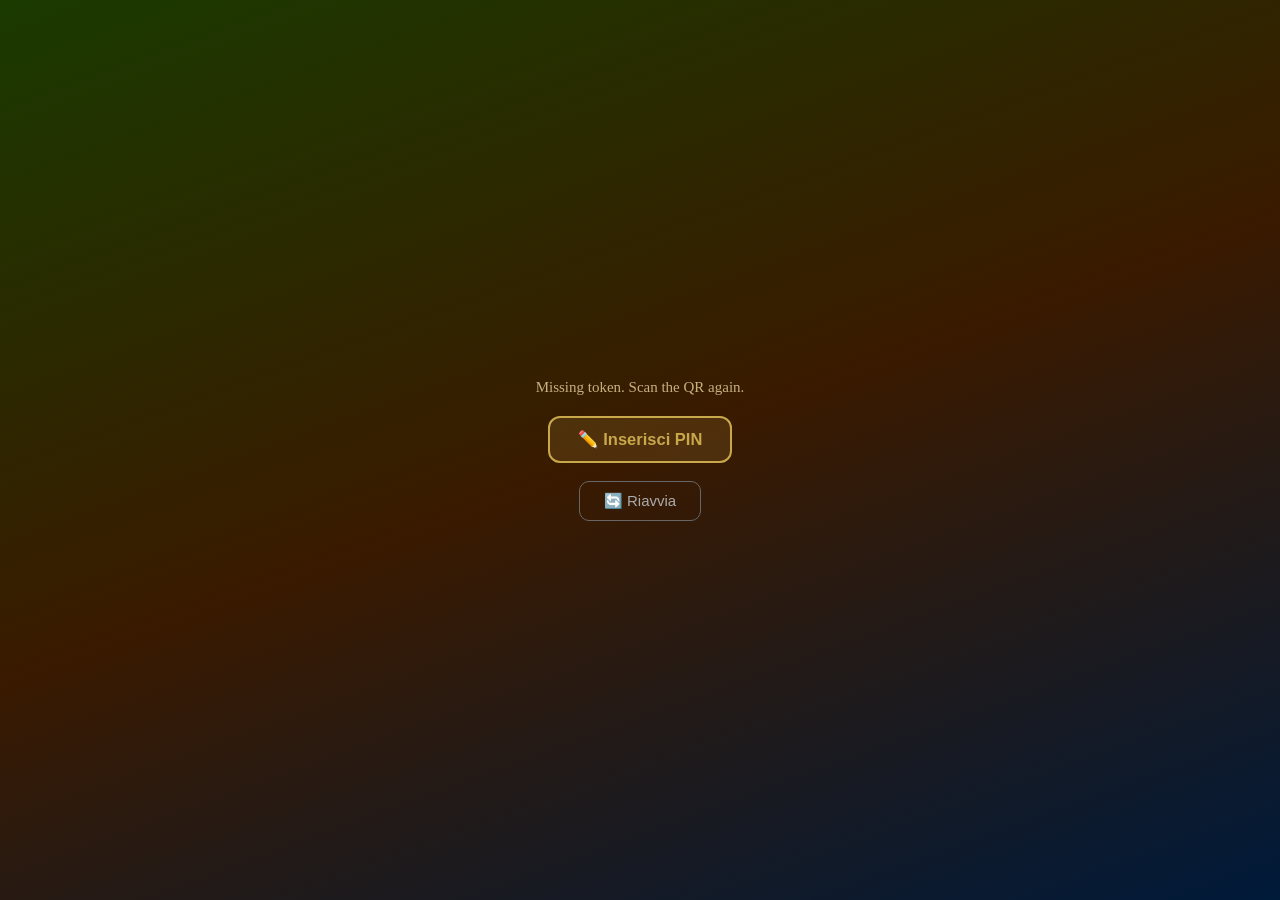
==== public/mobile.html @ b8a41fd7 "Add files via upload" ====
<!DOCTYPE html>
<html lang="it">
<head>
  <meta charset="UTF-8">
  <meta name="viewport" content="width=device-width, initial-scale=1.0, viewport-fit=cover">
  <!-- PWA -->
  <link rel="manifest" href="/manifest.json">
  <meta name="mobile-web-app-capable" content="yes">
  <meta name="apple-mobile-web-app-capable" content="yes">
  <meta name="apple-mobile-web-app-status-bar-style" content="black-translucent">
  <meta name="apple-mobile-web-app-title" content="Catan">
  <meta name="theme-color" content="#0a1220">
  <link rel="apple-touch-icon" href="/icons/icon-192.png">
  <meta name="apple-mobile-web-app-capable" content="yes">
  <meta name="apple-mobile-web-app-status-bar-style" content="black-translucent">
  <title>Catan Mobile</title>
  <link rel="stylesheet" href="css/mobile.css">
</head>
<body>

  <!-- LOADING -->
  <div id="screen-loading" class="screen active">
    <div class="loading-inner">
      <div class="loading-spinner" id="loading-spinner"></div>
      <p id="loading-msg">Connessione in corso…</p>
      <div id="loading-actions" style="display:none;margin-top:20px;display:flex;flex-direction:column;gap:12px;align-items:center;">
        <button id="btn-scan-qr" onclick="startQRScan()" style="display:none;padding:12px 28px;font-size:1.1rem;border-radius:12px;border:2px solid #50b450;background:rgba(80,180,80,.15);color:#80e080;font-weight:bold;">📷 Scansiona QR</button>
        <button id="btn-enter-pin" onclick="showPINEntry()" style="padding:12px 28px;font-size:1.1rem;border-radius:12px;border:2px solid #c8a84b;background:rgba(200,168,75,.15);color:#c8a84b;font-weight:bold;">✏️ Inserisci PIN</button>
        <div id="pin-entry" style="display:none;flex-direction:column;gap:10px;align-items:center;">
          <input id="pin-input" type="number" maxlength="5" placeholder="PIN 5 cifre"
            style="font-size:1.8rem;width:160px;text-align:center;padding:10px;border-radius:10px;border:2px solid #c8a84b;background:#1a1a2e;color:#fff;letter-spacing:4px;">
          <button onclick="joinByPIN()" style="padding:10px 28px;font-size:1.1rem;border-radius:10px;border:2px solid #c8a84b;background:rgba(200,168,75,.3);color:#fff;font-weight:bold;">➡️ Entra</button>
        </div>
        <input id="qr-file-input" type="file" accept="image/*" capture="environment" style="display:none;" onchange="handleQRFile(event)">
        <button id="btn-restart-mobile" onclick="restartMobile()" style="margin-top:6px;padding:10px 24px;font-size:1rem;border-radius:10px;border:1px solid #666;background:transparent;color:#aaa;" data-t="btn_restart">🔄 Riavvia</button>
      </div>
    </div>
  </div>

  <!-- WAIT (not your turn) -->
  <div id="screen-wait" class="screen">
    <div class="wait-topbar">
      <div class="wait-dot" id="wait-dot"></div>
      <div class="wait-turn-text" id="wait-turn-text"></div>
    </div>
    <!-- Full-screen mini board -->
    <div class="wait-board-wrap">
      <canvas id="mini-canvas"></canvas>
    </div>
    <!-- My resources ribbon -->
    <div class="my-resources-bar" id="my-resources-bar"></div>
  </div>

  <!-- ACTIVE TURN — board top, controls bottom sheet -->
  <div id="screen-active" class="screen">

    <!-- Guide button top-right -->
    <button id="mob-btn-guide" onclick="showMobGuide()" style="
      position:absolute;top:10px;right:10px;z-index:200;
      width:36px;height:36px;border-radius:50%;
      background:rgba(0,0,0,.45);border:1.5px solid rgba(255,255,255,.2);
      color:rgba(255,255,255,.7);font-size:1rem;font-weight:bold;
      display:flex;align-items:center;justify-content:center;cursor:pointer;">?</button>

    <!-- Guide popup -->
    <div id="mob-guide-popup" style="
      display:none;position:fixed;inset:0;z-index:9000;
      background:rgba(0,0,0,.75);align-items:center;justify-content:center;">
      <div style="
        background:#1a1a2e;border:2px solid #c8a84b;border-radius:16px;
        padding:20px;max-width:340px;width:90%;max-height:80vh;overflow-y:auto;
        color:#fff;font-size:.9rem;line-height:1.6;" onclick="event.stopPropagation()">
        <div style="display:flex;justify-content:space-between;align-items:center;margin-bottom:12px;">
          <strong id="mob-guide-title" style="color:#c8a84b;font-size:1.05rem"></strong>
          <button onclick="document.getElementById('mob-guide-popup').style.display='none'"
            style="background:none;border:none;color:#aaa;font-size:1.3rem;cursor:pointer;padding:0 4px;">✕</button>
        </div>
        <div id="mob-guide-content"></div>
      </div>
    </div>

    <!-- Refresh button top-left -->
    <button onclick="location.reload()" title="Ricarica" style="
      position:absolute;top:10px;left:10px;z-index:200;
      width:36px;height:36px;border-radius:50%;
      background:rgba(0,0,0,.45);border:1.5px solid rgba(255,255,255,.2);
      color:rgba(255,255,255,.6);font-size:1rem;line-height:1;
      display:flex;align-items:center;justify-content:center;
      cursor:pointer;">↺</button>

    <!-- Board canvas (fills ~60% of screen) -->
    <div id="mob-board-wrap">
      <canvas id="mob-board-canvas"></canvas>
      <!-- Build mode banner -->
      <div id="mob-build-banner" class="mob-build-banner hidden"></div>
    </div>

    <!-- Bottom sheet -->
    <div id="mob-sheet">

      <!-- Sheet handle + player info -->
      <div id="mob-sheet-header">
        <div class="sheet-handle"></div>
        <div id="mob-player-badge"></div>
        <div id="mob-phase-label"></div>
        <div id="mob-dice-row">
          <span id="mob-die1" class="mob-die">?</span>
          <span id="mob-die2" class="mob-die">?</span>
        </div>
      </div>

      <!-- My resources (compact row) -->
      <div id="mob-resources"></div>

      <!-- Scrollable action area -->
      <div id="mob-actions">

        <!-- Setup instruction -->
        <div id="mob-setup-panel" class="mob-panel">
          <p id="mob-setup-instruction" class="mob-instruction"></p>
          <p class="mob-hint" data-t="setup_place_sett_hint">Tap the board above to place</p>
          <button id="mob-setup-undo-btn" class="mob-big-btn"
            style="display:none;margin-top:10px;opacity:.85;background:rgba(60,60,80,.7);border-color:rgba(180,180,200,.4)"
            onclick="send({type:'UNDO'})">↩ Undo</button>

        </div>

        <!-- Roll dice -->
        <div id="mob-roll-panel" class="mob-panel">
          <button id="mob-btn-roll" class="mob-big-btn green">🎲 <span data-t="mob_roll">Roll Dice</span></button>
        </div>

        <!-- Build / Trade / Cards -->
        <div id="mob-main-panel" class="mob-panel">
          <div class="mob-action-grid">
            <button id="mob-btn-road"       class="mob-build-btn">🛤<span data-t="mob_road" data-skin-label="road">Road</span><small data-res-cost="wood,brick">🪵+🧱</small></button>
            <button id="mob-btn-settlement" class="mob-build-btn">🏠<span data-t="mob_settlement" data-skin-label="settlement">Settlement</span><small data-res-cost="wood,brick,sheep,wheat">🪵🧱🐑🌾</small></button>
            <button id="mob-btn-city"       class="mob-build-btn">🏙<span data-t="mob_city" data-skin-label="city">City</span><small data-res-cost="wheat,wheat,ore,ore,ore">🌾🌾🪨🪨🪨</small></button>
            <button id="mob-btn-devcard"    class="mob-build-btn">🃏<span data-t="mob_devcard">Dev Card</span><small data-res-cost="sheep,wheat,ore">🐑🌾🪨</small></button>
            <button id="mob-btn-bank"       class="mob-build-btn">🏦<span data-t="mob_bank">Bank</span></button>
            <button id="mob-btn-player"     class="mob-build-btn">🤝<span data-t="mob_trade">Trade</span></button>
            <button id="mob-btn-play-dev"   class="mob-build-btn">🃏<span data-t="mob_use_card">Play Card</span></button>
            <button id="mob-btn-undo"       class="mob-build-btn undo" disabled>↩<span data-t="mob_undo">Undo</span></button>
            <button id="mob-btn-end-turn"   class="mob-build-btn end">▶<span data-t="mob_end_turn">End Turn</span></button>
          </div>
        </div>

        <!-- Robber -->
        <div id="mob-robber-panel" class="mob-panel">
          <p class="mob-instruction" data-t="mob_robber_instruction" data-skin-label="mob_robber_instruction">🦹 Tap the board to move the robber</p>
        </div>

        <!-- Discard -->
        <div id="mob-discard-panel" class="mob-panel">
          <h3 id="mob-discard-title" class="mob-panel-title"></h3>
          <p id="mob-discard-info" class="mob-panel-sub"></p>
          <div id="mob-discard-resources"></div>
          <button id="mob-btn-discard-confirm" class="mob-big-btn red" style="margin-top:10px" data-t="mob_discard_btn">Discard</button>
        </div>

        <!-- Steal -->
        <div id="mob-steal-panel" class="mob-panel">
          <p class="mob-instruction" data-t="mob_steal_instruction" data-skin-label="mob_steal_instruction">🦹 Steal a resource</p>
          <div id="mob-steal-targets"></div>
        </div>

      </div><!-- /mob-actions -->

      <!-- Wait overlay: shown when not my turn (NEVER destroys button DOM) -->
      <div id="mob-wait-overlay" style="display:none;
           position:absolute;inset:0;background:rgba(10,12,20,.82);
           flex-direction:column;align-items:center;justify-content:center;
           z-index:20;gap:10px;">
        <div style="font-size:2.4rem">⏳</div>
        <div id="mob-wait-who" style="font-size:1.1rem;font-weight:bold"></div>
        <div id="mob-wait-what" style="font-size:.85rem;color:#c8b080"></div>
      </div>

    </div><!-- /mob-sheet -->

  </div><!-- /screen-active -->

  <!-- ── MODALS (bottom sheets) ── -->

  <div id="mob-modal-bank" class="mob-modal">
    <div class="mob-modal-inner">
      <div class="mob-modal-drag"></div>
      <h2>🏦 <span data-t="mob_bank_title">Trade with Bank</span></h2>
      <div class="mob-trade-cols">
        <div><div class="mob-modal-label" data-t="mob_give">Give:</div><div id="mob-trade-give" class="mob-res-grid"></div></div>
        <div class="mob-trade-arrow">⇄</div>
        <div><div class="mob-modal-label" data-t="mob_receive">Receive:</div><div id="mob-trade-receive" class="mob-res-grid"></div></div>
      </div>
      <div id="mob-trade-ratio" class="mob-ratio-info"></div>
      <div class="mob-modal-actions">
        <button id="mob-btn-bank-confirm" class="mob-big-btn green" data-t="mob_swap">Trade</button>
        <button class="mob-big-btn grey" onclick="closeMobModal('mob-modal-bank')" data-t="cancel_btn">Cancel</button>
      </div>
    </div>
  </div>

  <div id="mob-modal-player-trade" class="mob-modal">
    <div class="mob-modal-inner">
      <div class="mob-modal-drag"></div>
      <h2>🤝 <span data-t="mob_trade_title">Trade Offer</span></h2>
      <div id="mob-trade-targets" class="mob-targets-row"></div>
      <div id="mob-pt-rows"></div>
      <div id="mob-pt-error" class="mob-error hidden"></div>
      <div class="mob-modal-actions">
        <button id="mob-btn-pt-send" class="mob-big-btn green" data-t="mob_propose">Propose</button>
        <button class="mob-big-btn grey" onclick="closeMobModal('mob-modal-player-trade')" data-t="cancel_btn">Cancel</button>
      </div>
    </div>
  </div>

  <div id="mob-modal-accept" class="mob-modal">
    <div class="mob-modal-inner">
      <div class="mob-modal-drag"></div>
      <h2 id="mob-accept-title"></h2>
      <div id="mob-accept-details"></div>
      <div class="mob-modal-actions">
        <button id="mob-btn-accept" class="mob-big-btn green" data-t="accept_btn">Accept</button>
        <button id="mob-btn-reject" class="mob-big-btn red" data-t="reject_btn">Reject</button>
      </div>
    </div>
  </div>

  <div id="mob-modal-dev" class="mob-modal">
    <div class="mob-modal-inner">
      <div class="mob-modal-drag"></div>
      <h2>🃏 <span data-t="mob_dev_title">Play Dev Card</span></h2>
      <div id="mob-dev-list"></div>
      <button class="mob-big-btn grey" style="margin-top:10px" onclick="closeMobModal('mob-modal-dev')" data-t="cancel_btn">Cancel</button>
    </div>
  </div>

  <div id="mob-modal-yop" class="mob-modal">
    <div class="mob-modal-inner">
      <div class="mob-modal-drag"></div>
      <h2>🌻 <span data-t="mob_yop_title">Year of Plenty</span></h2>
      <p style="color:#c8b080;margin-bottom:12px" data-t="choose_2_yop">Choose 2 resources:</p>
      <div id="mob-yop-res" class="mob-res-grid large"></div>
      <div class="mob-modal-actions">
        <button id="mob-btn-yop-confirm" class="mob-big-btn green" data-t="confirm_btn">Confirm</button>
        <button class="mob-big-btn grey" onclick="closeMobModal('mob-modal-yop')" data-t="cancel_btn">Cancel</button>
      </div>
    </div>
  </div>

  <div id="mob-modal-monopoly" class="mob-modal">
    <div class="mob-modal-inner">
      <div class="mob-modal-drag"></div>
      <h2>👑 <span data-t="mob_mono_title">Monopoly</span></h2>
      <p style="color:#c8b080;margin-bottom:12px" data-t="monopoly_prompt">Choose a resource to claim:</p>
      <div id="mob-mono-res" class="mob-res-grid large"></div>
    </div>
  </div>

  <div id="mob-modal-winner" class="mob-modal">
    <div class="mob-modal-inner winner">
      <div id="mob-winner-content"></div>
      <button onclick="location.reload()" class="mob-big-btn green" data-t="mob_new_game">New Game</button>
    </div>
  </div>

  <!-- Dice overlay -->
  <div id="mob-dice-overlay" class="mob-dice-overlay hidden">
    <div class="mob-dice-wrap">
      <div id="mob-big-d1" class="mob-big-die">?</div>
      <div id="mob-big-d2" class="mob-big-die">?</div>
    </div>
    <div id="mob-dice-total" class="mob-dice-total"></div>
  </div>

  <script src="js/i18n.js"></script>
  <script src="js/mobile.js"></script>
  <script>
    if ('serviceWorker' in navigator) {
      navigator.serviceWorker.register('/sw.js')
        .then(r => console.log('SW registered'))
        .catch(e => console.warn('SW error', e));
    }
  </script>
</body>
</html>
---- public/css/mobile.css ----
/* ================================================================
   CATAN MOBILE CSS  — board on top, controls bottom sheet
   ================================================================ */
*, *::before, *::after { box-sizing: border-box; margin:0; padding:0; -webkit-tap-highlight-color:transparent; }
html, body {
  width:100%; height:100%; overflow:hidden;
  font-family:'Georgia',serif; background:#0a1020; color:#f0e6c8;
  font-size:15px;
}
.screen { display:none; width:100%; height:100%; position:fixed; inset:0; flex-direction:column; }
.screen.active { display:flex; }

/* ── Loading ── */
#screen-loading { align-items:center; justify-content:center;
  background:linear-gradient(160deg,#1a3a00,#3a1a00,#001a3a); }
.loading-inner { text-align:center; }
.loading-spinner { width:52px; height:52px; margin:0 auto 18px;
  border:5px solid rgba(200,164,74,.2); border-top-color:#c8a44a;
  border-radius:50%; animation:spin .8s linear infinite; }
@keyframes spin { to { transform:rotate(360deg); } }
.loading-inner p { color:#c8b080; font-size:1rem; }

/* ── Wait screen ── */
#screen-wait { background:#0a1020; }
.wait-topbar {
  display:flex; align-items:center; gap:10px;
  padding:10px 14px; background:rgba(0,0,0,.7);
  border-bottom:1px solid rgba(200,164,74,.2);
  flex-shrink:0;
}
.wait-dot { width:14px; height:14px; border-radius:50%; flex-shrink:0; }
.wait-turn-text { font-size:.95rem; font-weight:bold; }
.wait-board-wrap { flex:1; min-height:0; display:flex; align-items:center; justify-content:center; padding:8px; }
#mini-canvas { max-width:100%; max-height:100%; }
.my-resources-bar {
  display:flex; flex-wrap:wrap; gap:6px; justify-content:center;
  padding:10px 14px; background:rgba(0,0,0,.5);
  border-top:1px solid rgba(255,255,255,.07); flex-shrink:0;
}
.mob-res-chip { display:flex; align-items:center; gap:4px;
  background:rgba(255,255,255,.1); border-radius:8px; padding:4px 10px; font-size:.9rem; }

/* ================================================================
   ACTIVE TURN — board top + bottom sheet
   ================================================================ */
#screen-active { flex-direction:column; }

/* ── Board area (top, ~55% of viewport) ── */
#mob-board-wrap {
  position:relative;
  flex-shrink:0;
  height:55svh; height:55vh;   /* fallback */
  background:#0a1a2a;
  overflow:hidden;
  touch-action:none; /* we handle all touch ourselves */
}
#mob-board-canvas { display:block; width:100%; height:100%; }

/* Build mode banner over the board */
.mob-build-banner {
  position:absolute; bottom:8px; left:50%; transform:translateX(-50%);
  background:rgba(200,120,0,.92); color:#fff;
  padding:7px 20px; border-radius:20px; font-size:.85rem; font-weight:bold;
  pointer-events:none; white-space:nowrap;
  box-shadow:0 2px 12px rgba(0,0,0,.5);
}
.mob-build-banner.hidden { display:none; }

/* ── Bottom sheet ── */
#mob-sheet {
  flex:1; min-height:0;
  display:flex; flex-direction:column;
  background:#0f1520;
  border-top:1.5px solid rgba(200,164,74,.3);
  overflow:hidden;
}
#mob-sheet-header {
  display:flex; align-items:center; gap:8px;
  padding:7px 12px 6px; flex-shrink:0;
  border-bottom:1px solid rgba(255,255,255,.07);
}
.sheet-handle {
  width:32px; height:4px; border-radius:2px;
  background:rgba(255,255,255,.2); flex-shrink:0; margin-right:4px;
}
#mob-player-badge {
  padding:3px 10px; border-radius:14px;
  border:2px solid currentColor; font-size:.82rem; font-weight:bold;
  white-space:nowrap;
}
#mob-phase-label { flex:1; font-size:.75rem; color:#c8b080; text-align:center; }
#mob-dice-row { display:flex; gap:5px; flex-shrink:0; }
.mob-die {
  width:32px; height:32px; background:#fff; color:#222;
  border-radius:6px; display:flex; align-items:center; justify-content:center;
  font-size:1.35rem; font-weight:bold; line-height:1;
  box-shadow:0 2px 5px rgba(0,0,0,.5);
}

/* ── Resources ── */
#mob-resources {
  display:flex; flex-wrap:wrap; gap:5px; justify-content:center;
  padding:7px 10px; flex-shrink:0;
  border-bottom:1px solid rgba(255,255,255,.06);
}
.mob-res-pill {
  display:flex; align-items:center; gap:3px;
  background:rgba(255,255,255,.09); border-radius:14px;
  padding:4px 9px; font-size:.85rem;
  border:1px solid rgba(255,255,255,.1);
}
.mob-res-pill .n { font-weight:bold; }
.mob-res-pill.gained { background:rgba(255,200,50,.2); border-color:rgba(255,200,50,.5); }

/* ── Action panels ── */
#mob-actions {
  flex:1; overflow-y:auto; -webkit-overflow-scrolling:touch;
  padding:10px 10px 14px;
}
.mob-panel { display:none; pointer-events:none; }
.mob-panel.active { display:block; pointer-events:auto; }

.mob-instruction { font-size:1rem; text-align:center; color:#f0c040; padding:12px 0 6px; }
.mob-hint { font-size:.8rem; text-align:center; color:#c8b080; padding:0 20px 10px; line-height:1.5; }
.mob-panel-title { color:#f0c040; font-size:1rem; margin-bottom:4px; }
.mob-panel-sub   { font-size:.82rem; color:#c8b080; margin-bottom:10px; }

/* ── 2×4 action grid ── */
.mob-action-grid {
  display:grid; grid-template-columns:1fr 1fr 1fr 1fr;
  gap:6px;
}
.mob-build-btn {
  display:flex; flex-direction:column; align-items:center;
  gap:2px; padding:10px 4px;
  background:rgba(255,255,255,.06);
  border:1.5px solid rgba(200,164,74,.25);
  border-radius:12px; color:#f0e6c8;
  font-family:'Georgia',serif; font-size:.75rem;
  cursor:pointer; transition:all .15s;
}
.mob-build-btn span { font-size:.72rem; text-align:center; }
.mob-build-btn small { color:#c8b080; font-size:.65rem; }
.mob-build-btn:active { transform:scale(.93); background:rgba(200,164,74,.2); }
.mob-build-btn.cant-afford { opacity:.28; filter:grayscale(60%); }
.mob-build-btn.active-mode { border-color:#f0c040; background:rgba(200,164,74,.25); color:#f0c040; }
.mob-build-btn:disabled { opacity:.25; cursor:not-allowed; }
.mob-build-btn.end { background:rgba(200,100,20,.3); border-color:rgba(200,100,20,.5); }
.mob-build-btn.end:active { background:rgba(200,100,20,.5); }

/* ── Big button ── */
.mob-big-btn {
  display:block; width:100%; padding:14px;
  border-radius:12px; border:none; font-size:1.05rem;
  font-family:'Georgia',serif; cursor:pointer;
  transition:all .15s; margin-top:8px; font-weight:bold;
}
.mob-big-btn:active { transform:scale(.97); }
.mob-big-btn.green  { background:#2a7a2a; color:#fff; }
.mob-big-btn.red    { background:#7a2020; color:#fff; }
.mob-big-btn.grey   { background:rgba(255,255,255,.1); color:#f0e6c8; }
.mob-big-btn:disabled { opacity:.3; cursor:not-allowed; }

/* ── Discard ── */
#mob-discard-resources { display:flex; flex-direction:column; gap:7px; margin:10px 0; }
.mob-discard-row { display:flex; align-items:center; justify-content:space-between;
  padding:5px 0; border-bottom:1px solid rgba(255,255,255,.07); }
.mob-discard-row label { font-size:.9rem; flex:1; }
.mob-stepper { display:flex; align-items:center; gap:8px; }
.mob-stepper button { width:36px; height:36px; border-radius:8px;
  border:1.5px solid #c8a44a; background:transparent;
  color:#f0e6c8; font-size:1.3rem; cursor:pointer; }
.mob-stepper span { min-width:24px; text-align:center; font-size:1rem; }

/* ── Steal targets ── */
#mob-steal-targets { display:flex; flex-direction:column; gap:8px; margin-top:10px; }
.mob-steal-btn { padding:12px 14px; border-radius:10px;
  border:2px solid rgba(255,255,255,.2); background:rgba(255,255,255,.07);
  color:#f0e6c8; font-size:.95rem; font-family:'Georgia',serif; cursor:pointer;
  text-align:left; display:flex; align-items:center; gap:8px; }
.mob-steal-btn:active { background:rgba(200,164,74,.2); }

/* ── Log ── */
#mob-log { flex-shrink:0; padding:5px 12px 8px;
  border-top:1px solid rgba(255,255,255,.06);
  font-size:.7rem; color:#6a5a40; max-height:52px; overflow:hidden; }

/* ================================================================
   MODALS — slide up from bottom
   ================================================================ */
.mob-modal {
  display:none; position:fixed; inset:0;
  background:rgba(0,0,0,.75); z-index:100;
  align-items:flex-end; justify-content:center;
}
.mob-modal.open { display:flex; }
.mob-modal-inner {
  background:#1a1200; border:1.5px solid #c8a44a;
  border-radius:20px 20px 0 0;
  padding:6px 16px 30px;
  width:100%; max-width:480px; max-height:88vh; overflow-y:auto;
}
.mob-modal-drag {
  width:36px; height:4px; border-radius:2px;
  background:rgba(255,255,255,.2); margin:8px auto 14px;
}
.mob-modal-inner h2 { color:#f0c040; margin-bottom:14px; font-size:1.2rem; }
.mob-modal-label { font-size:.78rem; color:#c8b080; margin-bottom:7px; }
.mob-modal-actions { display:flex; gap:8px; margin-top:12px; }
.mob-modal-actions .mob-big-btn { margin-top:0; }
.mob-modal-inner.winner { text-align:center; padding-top:24px; }
#mob-winner-content { font-size:1.2rem; margin-bottom:18px; line-height:2; }

/* ── Resource grids in modals ── */
.mob-res-grid { display:flex; flex-wrap:wrap; gap:7px; margin-bottom:8px; }
.mob-res-btn {
  display:flex; flex-direction:column; align-items:center; gap:3px;
  padding:9px 7px; background:rgba(255,255,255,.07);
  border:2px solid rgba(255,255,255,.15); border-radius:10px;
  color:#f0e6c8; font-size:.78rem; min-width:54px;
  cursor:pointer; font-family:'Georgia',serif; transition:all .15s;
}
.mob-res-btn .re { font-size:1.4rem; }
.mob-res-btn.selected { border-color:#f0c040; background:rgba(200,164,74,.25); }
.mob-res-btn:disabled { opacity:.28; }
.mob-res-grid.large .mob-res-btn { min-width:66px; padding:12px 8px; }
.mob-res-grid.large .mob-res-btn .re { font-size:1.8rem; }

.mob-trade-cols { display:flex; align-items:flex-start; gap:8px; }
.mob-trade-cols > div:not(.mob-trade-arrow) { flex:1; }
.mob-trade-arrow { font-size:1.4rem; color:#c8a44a; align-self:center; }
.mob-ratio-info { font-size:.78rem; color:#c8b080; margin-top:4px; }

/* Player trade rows */
.mob-pt-row { display:flex; align-items:center; gap:6px;
  padding:7px 0; border-bottom:1px solid rgba(255,255,255,.07); }
.mob-pt-emoji { font-size:1.2rem; flex-shrink:0; }
.mob-pt-name  { flex:1; font-size:.8rem; color:#c8b080; }
.mob-pt-col   { display:flex; flex-direction:column; align-items:center; gap:2px; min-width:76px; }
.mob-pt-col-head { font-size:.6rem; color:#8a7a60; text-align:center; }

.mob-targets-row { display:flex; gap:7px; flex-wrap:wrap; margin-bottom:12px; }
.mob-target-btn {
  padding:7px 14px; border-radius:16px;
  background:rgba(255,255,255,.07); border:2px solid rgba(255,255,255,.15);
  color:#f0e6c8; cursor:pointer; font-size:.88rem; font-family:'Georgia',serif;
}
.mob-target-btn.active { border-color:var(--pcol,#c8a44a); background:rgba(255,255,255,.12); }

.mob-error { background:rgba(200,50,50,.2); border:1px solid #aa3333;
  border-radius:8px; padding:7px 10px; color:#ff8080; font-size:.82rem; margin-top:7px; }
.mob-error.hidden { display:none; }

/* ================================================================
   DICE OVERLAY
   ================================================================ */
.mob-dice-overlay {
  position:fixed; inset:0; z-index:200;
  background:rgba(0,0,0,.75);
  display:flex; flex-direction:column;
  align-items:center; justify-content:center; gap:18px;
}
.mob-dice-overlay.hidden { display:none; }
.mob-dice-wrap { display:flex; gap:18px; }
.mob-big-die {
  width:82px; height:82px; background:#fff; color:#111;
  border-radius:14px; display:flex; align-items:center; justify-content:center;
  font-size:3.5rem; line-height:1; font-weight:bold;
  box-shadow:0 8px 28px rgba(0,0,0,.6);
}
.mob-big-die.rolling { animation:diceRoll .8s ease-in-out infinite; }
.mob-big-die.landed  { animation:diceLand .3s ease-out;
  box-shadow:0 8px 36px rgba(200,164,74,.6); }
@keyframes diceRoll {
  0%{transform:rotate(-12deg) scale(1.0)} 25%{transform:rotate(8deg) scale(1.05)}
  50%{transform:rotate(-6deg) scale(.98)} 75%{transform:rotate(10deg) scale(1.03)}
  100%{transform:rotate(-12deg) scale(1.0)}
}
@keyframes diceLand {
  0%{transform:scale(1.25)} 60%{transform:scale(.93)} 100%{transform:scale(1)}
}
.mob-dice-total {
  font-size:2rem; font-weight:bold; color:#f0c040;
  opacity:0; transform:translateY(8px);
  transition:opacity .3s, transform .3s;
}
.mob-dice-total.visible { opacity:1; transform:translateY(0); }
.mob-dice-total.seven   { color:#ff6040; }

::-webkit-scrollbar { width:3px; }
::-webkit-scrollbar-track { background:transparent; }
::-webkit-scrollbar-thumb { background:#5a4a2a; border-radius:2px; }

/* Undo button */
.mob-build-btn.undo { background: rgba(255,255,255,.08); color: #c8b080; }
.mob-build-btn.undo:not(:disabled):hover { background: rgba(255,255,255,.15); }
#mob-toast.toast-dev {
  background: rgba(20,40,80,.97);
  border: 2px solid #c8a44a;
  color: #f0c040;
  font-size: 1.1rem;
}

/* ── Resource gain badges on mobile ── */
.mob-res-pill.gained {
  background: rgba(255,200,50,.22);
  border-color: rgba(255,200,50,.55);
}
.mob-res-gain {
  font-size: .72rem; font-weight: bold; color: #70ff90;
  margin-left: 2px;
}

/* ── Knight shortcut button in roll panel ── */
.knight-btn {
  margin-top: 12px;
  background: rgba(80,160,80,.25);
  border: 2px solid rgba(80,200,80,.5);
  color: #90ffb0;
}
.knight-btn:active { background: rgba(80,160,80,.5); }
.mob-build-btn.knight-ready {
  border-color: #70ff90;
  box-shadow: 0 0 6px rgba(80,200,80,.4);
}

#mob-toast.toast-special {
  background: rgba(40,30,5,.97);
  border: 2px solid #f0c040;
  color: #f0c040;
  font-size: 1rem;
}

#mob-toast.toast-points {
  background: rgba(20,20,10,.97);
  border: 2px solid #f0c040;
  color: #f0e6c8;
  font-size: .95rem;
}

/* ── Medal badges on mobile ── */
.mob-medals-row {
  display: flex; gap: 5px; align-items: center;
  flex-wrap: wrap; justify-content: center;
  padding: 0 8px 4px;
}
.mob-medal {
  display: inline-flex; align-items: center;
  font-size: .82rem; padding: 3px 8px;
  border-radius: 16px; font-weight: bold;
  white-space: nowrap;
}
.mob-medal.road-medal {
  background: rgba(40,120,200,.25);
  border: 1.5px solid rgba(80,160,255,.5);
  color: #a0d0ff;
}
.mob-medal.army-medal {
  background: rgba(180,50,50,.25);
  border: 1.5px solid rgba(255,100,80,.5);
  color: #ffb090;
}
.mob-medal.knight-count {
  background: rgba(80,80,100,.2);
  border: 1px solid rgba(160,160,180,.35);
  color: #c0c0e0;
  font-size: .75rem;
}

/* ── Sheet collapse during board placement ── */
#mob-board-wrap {
  transition: height .28s ease;
}
#mob-sheet {
  transition: height .28s ease;
}
#mob-board-wrap.board-expanded {
  height: 78vh !important;
}
.sheet-collapsed {
  height: 22vh !important;
  overflow: hidden;
}
.sheet-collapsed .mob-panel { display: none !important; }
.sheet-collapsed #mob-build-banner { display: flex !important; }
.sheet-collapsed #mob-resources { display: flex !important; }
.sheet-collapsed #mob-sheet-header { display: flex !important; }
.sheet-collapsed #mob-log { display: none !important; }

/* ================================================================
   GAIN-BLOCKING — disable all actions during resource popup
   ================================================================ */
body.gain-blocking #mob-btn-roll,
body.gain-blocking #mob-btn-end-turn,
body.gain-blocking #mob-btn-build,
body.gain-blocking #mob-btn-trade,
body.gain-blocking #mob-btn-devcard,
body.gain-blocking #mob-btn-play-dev,
body.gain-blocking #mob-action-bar,
body.gain-blocking #board-canvas {
  pointer-events: none;
  opacity: 0.4;
  filter: grayscale(60%);
}
body.gain-blocking #mob-gain-banner,
body.gain-blocking #gain-dismiss,
body.gain-blocking #gain-popups {
  pointer-events: auto;
  opacity: 1;
  filter: none;
}
body.gain-blocking #board-canvas {
  opacity: 1;
  filter: none;
}
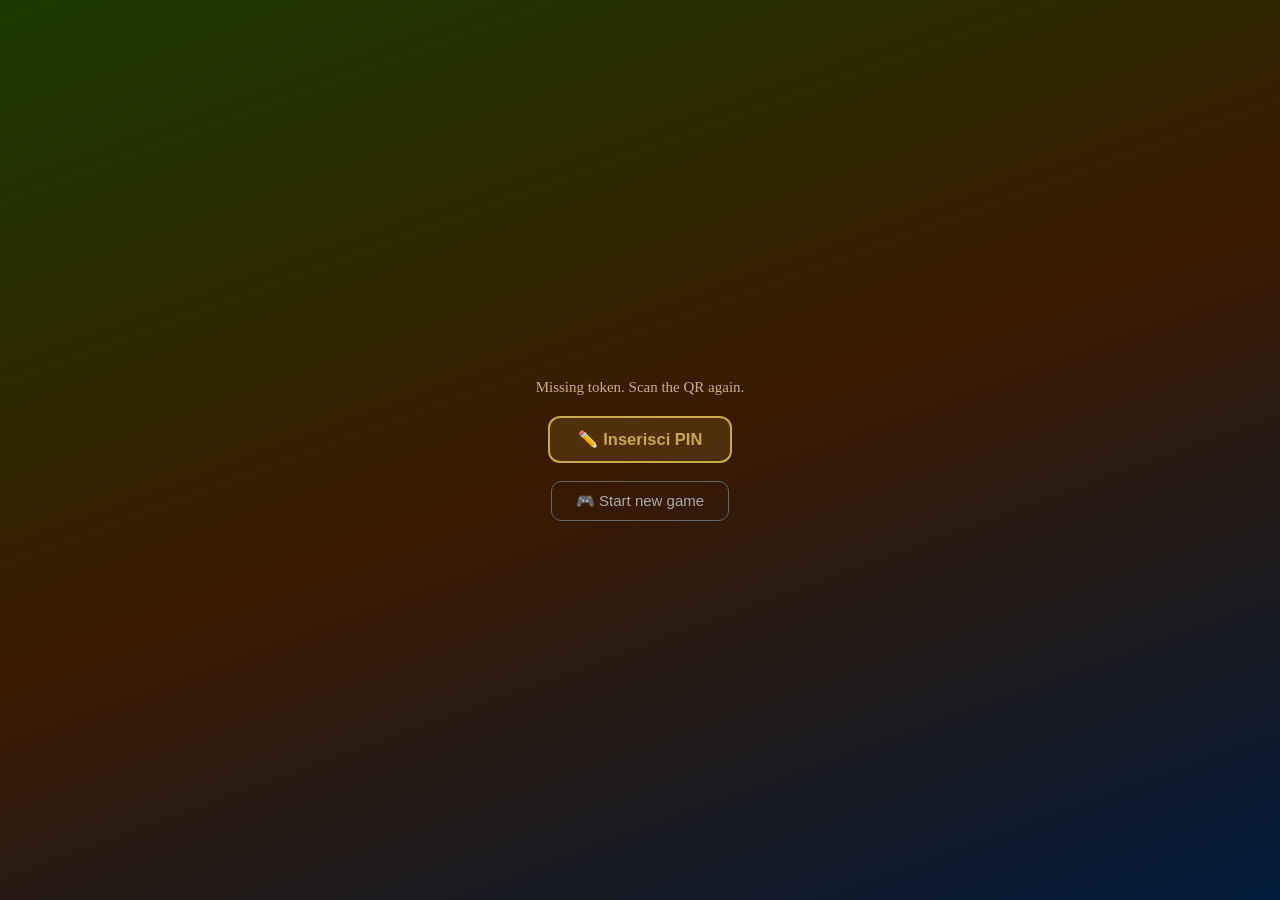
==== commit 82defaae: "Add files via upload" ====
--- a/public/mobile.html
+++ b/public/mobile.html
@@ -107,6 +107,10 @@
           <span id="mob-die1" class="mob-die">?</span>
           <span id="mob-die2" class="mob-die">?</span>
         </div>
+        <div id="mob-setup-header-btns" class="hidden">
+          <button id="mob-hdr-undo"     class="mob-hdr-btn" onclick="send({type:'UNDO'})" disabled>↩</button>
+          <button id="mob-hdr-end-turn" class="mob-hdr-btn end" onclick="send({type:'SETUP_END_TURN'})" disabled>✔</button>
+        </div>
       </div>
 
       <!-- My resources (compact row) -->
@@ -117,12 +121,20 @@
 
         <!-- Setup instruction -->
         <div id="mob-setup-panel" class="mob-panel">
-          <p id="mob-setup-instruction" class="mob-instruction"></p>
-          <p class="mob-hint" data-t="setup_place_sett_hint">Tap the board above to place</p>
-          <button id="mob-setup-undo-btn" class="mob-big-btn"
-            style="display:none;margin-top:10px;opacity:.85;background:rgba(60,60,80,.7);border-color:rgba(180,180,200,.4)"
-            onclick="send({type:'UNDO'})">↩ Undo</button>
-
+          <!-- State 1+2: place settlement or road -->
+          <div id="mob-setup-place-btns" class="mob-setup-btns">
+            <button id="mob-setup-btn-settlement" class="mob-big-btn" onclick="mobSetupPressSettlement()">
+              <span id="mob-setup-sett-label">Villaggio</span>
+            </button>
+            <button id="mob-setup-btn-road" class="mob-big-btn" onclick="mobSetupPressRoad()">
+              <span id="mob-setup-road-label">Strada</span>
+            </button>
+          </div>
+          <!-- State 3: confirm placement -->
+          <div id="mob-setup-confirm-btns" style="display:none">
+            <button class="mob-big-btn green" onclick="send({type:'SETUP_END_TURN'})">✔ <span data-t="mob_end_turn">Fine Turno</span></button>
+            <button class="mob-big-btn grey" style="margin-top:6px" onclick="send({type:'UNDO'});send({type:'UNDO'})">↩ <span data-t="mob_undo">Undo</span></button>
+          </div>
         </div>
 
         <!-- Roll dice -->
@@ -275,6 +287,13 @@
   <script src="js/i18n.js"></script>
   <script src="js/mobile.js"></script>
   <script>
+    // Set language from URL immediately so error messages are localized
+    (function() {
+      const lang = new URLSearchParams(location.search).get('lang');
+      if (lang && ['en','it','fr','de'].includes(lang)) setLang(lang);
+    })();
+    // Apply translations to static HTML elements immediately on load
+    applyMobileTranslations();
     if ('serviceWorker' in navigator) {
       navigator.serviceWorker.register('/sw.js')
         .then(r => console.log('SW registered'))
--- a/public/css/mobile.css
+++ b/public/css/mobile.css
@@ -90,6 +90,17 @@
 }
 #mob-phase-label { flex:1; font-size:.75rem; color:#c8b080; text-align:center; }
 #mob-dice-row { display:flex; gap:5px; flex-shrink:0; }
+#mob-setup-header-btns { display:flex; gap:6px; flex-shrink:0; }
+#mob-setup-header-btns.hidden { display:none !important; }
+.mob-hdr-btn {
+  padding:5px 12px; border-radius:10px; font-size:.9rem; font-weight:bold;
+  border:1.5px solid rgba(180,180,200,.4); background:rgba(60,60,80,.7);
+  color:#ccc; cursor:pointer;
+}
+.mob-hdr-btn:disabled { opacity:.35; pointer-events:none; }
+.mob-hdr-btn.end {
+  border-color:rgba(100,200,100,.5); background:rgba(40,120,40,.4); color:#90e090;
+}
 .mob-die {
   width:32px; height:32px; background:#fff; color:#222;
   border-radius:6px; display:flex; align-items:center; justify-content:center;
@@ -159,6 +170,9 @@
 .mob-big-btn.green  { background:#2a7a2a; color:#fff; }
 .mob-big-btn.red    { background:#7a2020; color:#fff; }
 .mob-big-btn.grey   { background:rgba(255,255,255,.1); color:#f0e6c8; }
+.mob-big-btn:disabled { opacity:.35; pointer-events:none; }
+.mob-setup-btns { display:flex; gap:10px; padding:8px 0; }
+.mob-setup-btns .mob-big-btn { flex:1; margin-top:0; background:rgba(200,164,74,.15); color:#f0c040; border:1.5px solid rgba(200,164,74,.4); }
 .mob-big-btn:disabled { opacity:.3; cursor:not-allowed; }
 
 /* ── Discard ── */
